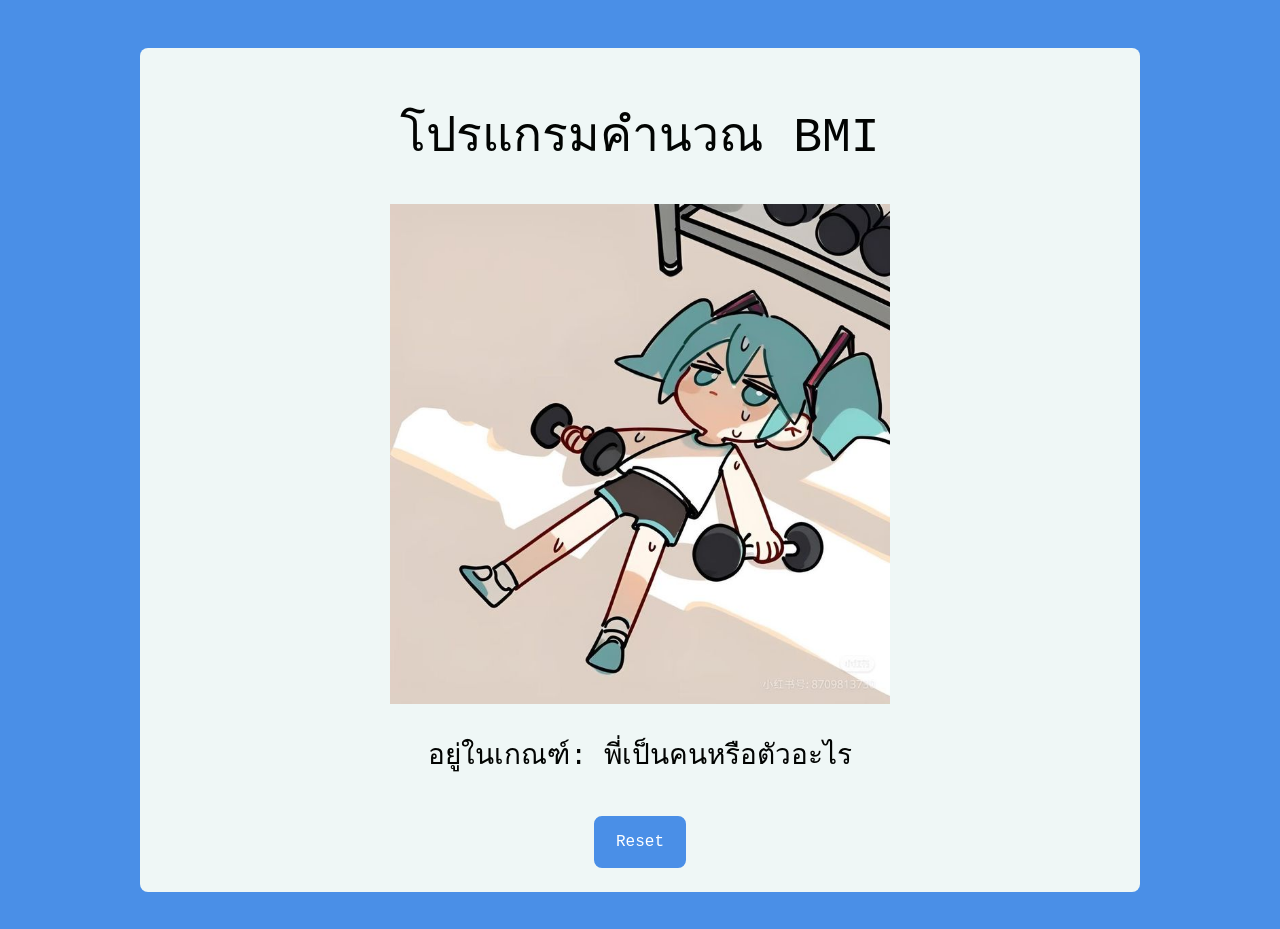
==== result.html @ 1ea80f43 "Add files via upload" ====
<!DOCTYPE html>
<head>
    <meta name="viewport" content="width=device-width,initial-scale=1.0" />
    <title>BMI by North</title>
    <link rel="stylesheet" href="Reset.css">
    <link rel="stylesheet" href="main.css" />
    <link rel="preconnect" href="https://fonts.googleapis.com">
    <link href="https://fonts.googleapis.com/css2?family=Englebert&family=Playpen+Sans+Thai:wght@100..800&display=swap" rel="stylesheet"><link
    rel="stylesheet" href="https://cdnjs.cloudflare.com/ajax/libs/animate.css/4.1.1/animate.min.css"

    href="https://fonts.googleapis.com/css2?family=Sriracha&display=swap" rel="stylesheet">
    
</head>

<body class="container"> 

<div class="Main">
   <h1 class="BMI-main">โปรแกรมคำนวณ BMI</h1>
   <img src="./image/Miku Gym.jpg" alt="Photo Yui" class="Photo">
   <h2 style="font-size: 64px; color: #4A8FE7;"><span id="res"></span></h2>
   <p class="The-BMI">อยู่ในเกณฑ์: <span id="status"></span></p>
   <a class="button" href="index.html">Reset</a>
</div>

<script>
    const url = new URLSearchParams(window.location.search);
    const w = parseFloat(url.get('w'));
    const h = parseFloat(url.get('h')) / 100;

    if (w && h) {
        const bmi = (w / (h * h)).toFixed(2);
        document.getElementById('res').innerText = bmi;

        let s = bmi < 18.5 ? "ผอม" : bmi < 23 ? "ปกติ" : bmi < 25 ? "ท้วม" : bmi < 30 ? "อ้วน" : "อ้วนมาก";
        document.getElementById('status').innerText = s;
    }

    if (w > 0 && w < 500 && h > 0 && h < 3) { 
 
    } else {
    document.getElementById('status').innerText = "พี่เป็นคนหรือตัวอะไร";
}

</script>

</body>
</html>
---- main.css ----
body {
font-family: "Sriracha",monospace;
}

.container {
width: 100%;
max-width: 1000px;
margin: auto;
background-color: #4A8FE7;
}

.BMI-main {
font-size: 48px;
margin-top: 48px;
margin-bottom: 32px;
text-align: center; 
}

input[type="radio"] {
display: none;
}

.The-BMI {
margin-top: 12px;
width:100%;
max-width: 80%;
font-size: 28px;
padding-bottom: 16px;
text-align: center;
}

.quiz-block {   
display: block;
width: 100%;
min-width: 30%;
align-items:center;
text-align:center; 
margin: 8px 0px ;
color: #020402;
 
padding: 15px 20px;
background-color: white;
border: 2px solid #4A8FE7;
border-radius: 8px;
outline: none;
}

.quiz-block:focus { 
color: #4A8FE7;
}

.Main {
display: flex;
flex-direction: column;
align-items: center;
text-align: center;
background-color: #EFF7F6;
border-radius: 8px;
margin-top: 48px;
margin-bottom: 36px;
color: #020402;
padding-bottom: 24px;
}

.blockEf:hover {
color: #4A8FE7;
box-shadow: 0px 0px 6px 0px;
transition: box-shadow 0.3s;
border-radius: 8px;
}

.button {
text-align:center;
align-items: center;
padding: 15px 20px;
margin-top: 24px;
background-color: #4A8FE7;
border-radius: 8px;
color: white;
text-decoration: none;
outline: none;
border:2px solid #4A8FE7;
}

.Nub {
margin-top: 24px;
margin-bottom: 24px;
}

.Photo {
width:100%;
max-width: 50%;
object-fit: cover;
margin-bottom: 16px;
}

.about-BMI {
max-width:55%;
margin-top: 16px;
}



@media (max-width: 1200px) {
.container{max-width: 900px;}

}

@media (max-width: 992px) {
.container{max-width: 750px;}
.quiz-block {width: 100%;}
}

@media (max-width: 768px) {
.container{max-width: 550px;}
.quiz-block {min-width: 50%;}
.quiz-block {max-width: 60%;}
.quiz-block {width: 100%; max-width:300px;}
}

@media (max-width: 576px) {
.container{max-width: 415px;}
.The-BMI{font-size: 24px;}
.quiz-block {width: 100%; max-width:200px;}
}

@media (max-width: 430px) {
.container{max-width: 300px;}
.Quiz-main{font-size: 36px;}
.The-BMI{font-size: 18px;}
.quiz-block {width: 100%; max-width:150px;}
}
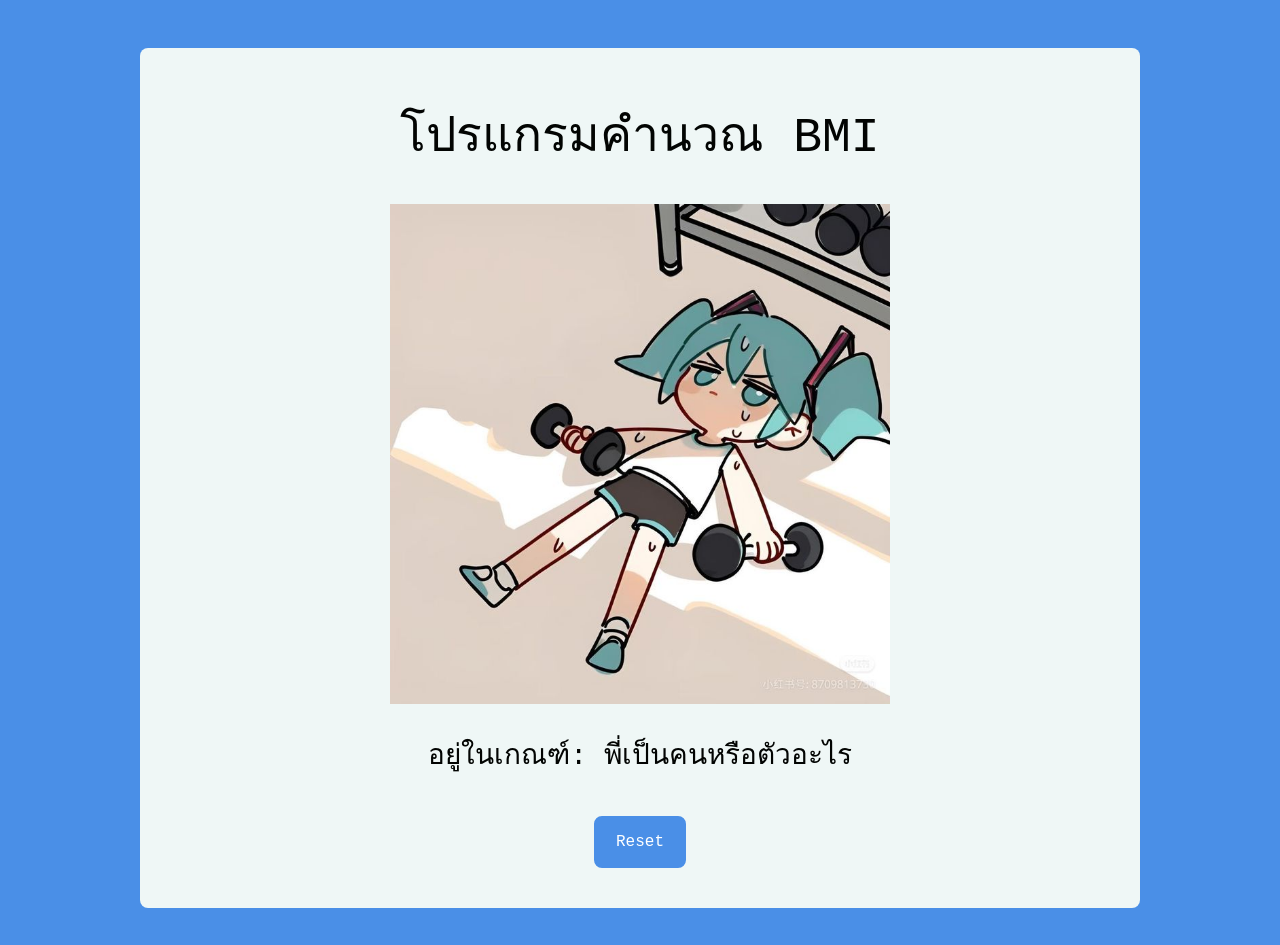
==== commit df02ae7d: "Add files via upload Signed-off-by: Rattharut <bobwnan@gmail.com>" ====
--- a/result.html
+++ b/result.html
@@ -15,11 +15,11 @@
 <body class="container"> 
 
 <div class="Main">
-   <h1 class="BMI-main">โปรแกรมคำนวณ BMI</h1>
+   <h1 class="BMI-main2">โปรแกรมคำนวณ BMI</h1>
    <img src="./image/Miku Gym.jpg" alt="Photo Yui" class="Photo">
    <h2 style="font-size: 64px; color: #4A8FE7;"><span id="res"></span></h2>
    <p class="The-BMI">อยู่ในเกณฑ์: <span id="status"></span></p>
-   <a class="button" href="index.html">Reset</a>
+   <a style="margin-bottom:16px; " class="button" href="index.html">Reset</a>
 </div>
 
 <script>
--- a/main.css
+++ b/main.css
@@ -11,6 +11,13 @@
 }
 
 .BMI-main {
+font-size: 48px;
+margin-top: 8px;
+margin-bottom: 32px;
+text-align: center; 
+}
+
+.BMI-main2 {
 font-size: 48px;
 margin-top: 48px;
 margin-bottom: 32px;
@@ -85,7 +92,6 @@
 
 .Nub {
 margin-top: 24px;
-margin-bottom: 24px;
 }
 
 .Photo {
@@ -95,16 +101,8 @@
 margin-bottom: 16px;
 }
 
-.about-BMI {
-max-width:55%;
-margin-top: 16px;
-}
-
-
-
 @media (max-width: 1200px) {
 .container{max-width: 900px;}
-
 }
 
 @media (max-width: 992px) {
@@ -120,15 +118,19 @@
 }
 
 @media (max-width: 576px) {
+.BMI-main{font-size: 36px;}
+.BMI-main2{font-size: 36px;}
 .container{max-width: 415px;}
-.The-BMI{font-size: 24px;}
+.The-BMI{font-size: 20px;}
 .quiz-block {width: 100%; max-width:200px;}
 }
 
 @media (max-width: 430px) {
+.BMI-main{font-size: 28px;}
+.BMI-main2{font-size: 28px;}
 .container{max-width: 300px;}
 .Quiz-main{font-size: 36px;}
-.The-BMI{font-size: 18px;}
+.The-BMI{font-size: 16px;}
 .quiz-block {width: 100%; max-width:150px;}
 }
 
